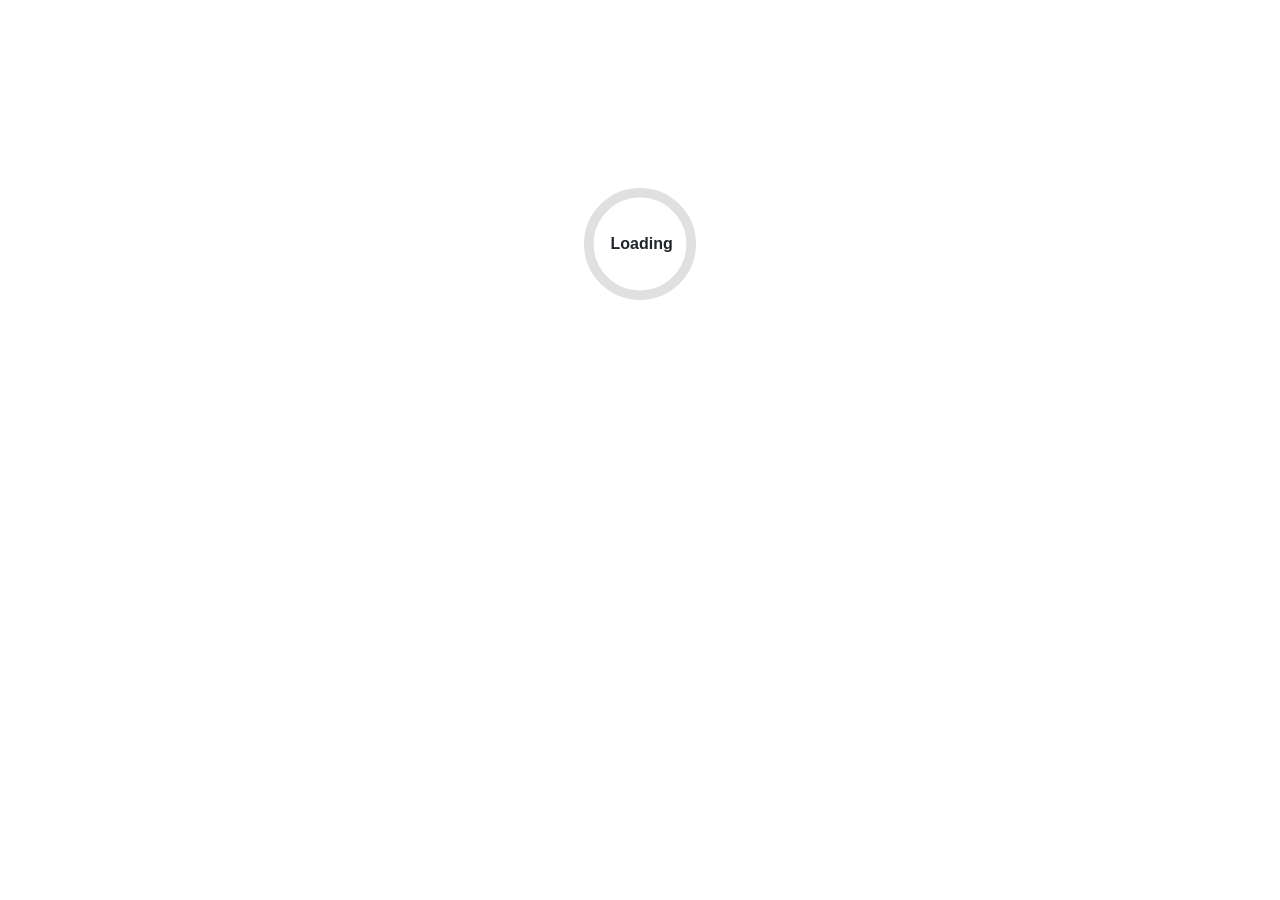
==== index.html @ f1bd94fe "hope  goog" ====
<!DOCTYPE html>
<html lang="en">

<head>
    <meta charset="utf-8" />
    <meta name="viewport" content="width=device-width, initial-scale=1.0" />
    <title>BlazorApp6</title>
    <base href="/" />
    <link href="_framework/dotnet.owsbo1fgoq.js" rel="preload" as="script" fetchpriority="high" crossorigin="anonymous" integrity="sha256-6Ow/nZbhUvCwhNm74Hs8HXMzXVrAB/wMzyLDXF5nHGU=" />
    <link rel="stylesheet" href="lib/bootstrap/dist/css/bootstrap.min.css" />
    <link rel="stylesheet" href="css/app.css" />
    <link rel="icon" type="image/png" href="favicon.png" />
    <link href="BlazorApp6.styles.css" rel="stylesheet" />
    <link href="manifest.webmanifest" rel="manifest" />
    <link rel="apple-touch-icon" sizes="512x512" href="icon-512.png" />
    <link rel="apple-touch-icon" sizes="192x192" href="icon-192.png" />
    <script type="importmap">{
  "imports": {
    "./_framework/blazor.webassembly.js": "./_framework/blazor.webassembly.66stpp682q.js",
    "./_framework/dotnet.native.js": "./_framework/dotnet.native.69poregybn.js",
    "./_framework/dotnet.js": "./_framework/dotnet.owsbo1fgoq.js",
    "./_framework/dotnet.runtime.js": "./_framework/dotnet.runtime.q5rqv3xrhm.js"
  },
  "scopes": {},
  "integrity": {
    "./_framework/blazor.webassembly.66stpp682q.js": "sha256-3lCWrko3zwspV40aQhs2S/IMkRSarnHRKIdkHhuXIBA=",
    "./_framework/blazor.webassembly.js": "sha256-3lCWrko3zwspV40aQhs2S/IMkRSarnHRKIdkHhuXIBA=",
    "./_framework/dotnet.js": "sha256-6Ow/nZbhUvCwhNm74Hs8HXMzXVrAB/wMzyLDXF5nHGU=",
    "./_framework/dotnet.native.69poregybn.js": "sha256-JvdIvkSF0x6euoPT2QnQSMg2Gyv2oJbFeBi1XmWLYFU=",
    "./_framework/dotnet.native.js": "sha256-JvdIvkSF0x6euoPT2QnQSMg2Gyv2oJbFeBi1XmWLYFU=",
    "./_framework/dotnet.owsbo1fgoq.js": "sha256-6Ow/nZbhUvCwhNm74Hs8HXMzXVrAB/wMzyLDXF5nHGU=",
    "./_framework/dotnet.runtime.js": "sha256-ArknccFM1sHNVcih0x1h52AG+abNCoQjl6BlVrv3ePw=",
    "./_framework/dotnet.runtime.q5rqv3xrhm.js": "sha256-ArknccFM1sHNVcih0x1h52AG+abNCoQjl6BlVrv3ePw="
  }
}</script>
</head>

<body>
    <div id="app">
        <svg class="loading-progress">
            <circle r="40%" cx="50%" cy="50%" />
            <circle r="40%" cx="50%" cy="50%" />
        </svg>
        <div class="loading-progress-text"></div>
    </div>

    <div id="blazor-error-ui">
        An unhandled error has occurred.
        <a href="." class="reload">Reload</a>
        <span class="dismiss">🗙</span>
    </div>
    <script src="_framework/blazor.webassembly.66stpp682q.js"></script>
    <script>navigator.serviceWorker.register('service-worker.js', { updateViaCache: 'none' });</script>
</body>

</html>
---- css/app.css ----
html, body {
    font-family: 'Helvetica Neue', Helvetica, Arial, sans-serif;
}

h1:focus {
    outline: none;
}

a, .btn-link {
    color: #0071c1;
}

.btn-primary {
    color: #fff;
    background-color: #1b6ec2;
    border-color: #1861ac;
}

.btn:focus, .btn:active:focus, .btn-link.nav-link:focus, .form-control:focus, .form-check-input:focus {
  box-shadow: 0 0 0 0.1rem white, 0 0 0 0.25rem #258cfb;
}

.content {
    padding-top: 1.1rem;
}

.valid.modified:not([type=checkbox]) {
    outline: 1px solid #26b050;
}

.invalid {
    outline: 1px solid red;
}

.validation-message {
    color: red;
}

#blazor-error-ui {
    color-scheme: light only;
    background: lightyellow;
    bottom: 0;
    box-shadow: 0 -1px 2px rgba(0, 0, 0, 0.2);
    box-sizing: border-box;
    display: none;
    left: 0;
    padding: 0.6rem 1.25rem 0.7rem 1.25rem;
    position: fixed;
    width: 100%;
    z-index: 1000;
}

    #blazor-error-ui .dismiss {
        cursor: pointer;
        position: absolute;
        right: 0.75rem;
        top: 0.5rem;
    }

.blazor-error-boundary {
    background: url([data-uri]) no-repeat 1rem/1.8rem, #b32121;
    padding: 1rem 1rem 1rem 3.7rem;
    color: white;
}

    .blazor-error-boundary::after {
        content: "An error has occurred."
    }

.loading-progress {
    position: absolute;
    display: block;
    width: 8rem;
    height: 8rem;
    inset: 20vh 0 auto 0;
    margin: 0 auto 0 auto;
}

    .loading-progress circle {
        fill: none;
        stroke: #e0e0e0;
        stroke-width: 0.6rem;
        transform-origin: 50% 50%;
        transform: rotate(-90deg);
    }

        .loading-progress circle:last-child {
            stroke: #1b6ec2;
            stroke-dasharray: calc(3.141 * var(--blazor-load-percentage, 0%) * 0.8), 500%;
            transition: stroke-dasharray 0.05s ease-in-out;
        }

.loading-progress-text {
    position: absolute;
    text-align: center;
    font-weight: bold;
    inset: calc(20vh + 3.25rem) 0 auto 0.2rem;
}

    .loading-progress-text:after {
        content: var(--blazor-load-percentage-text, "Loading");
    }

code {
    color: #c02d76;
}

.form-floating > .form-control-plaintext::placeholder, .form-floating > .form-control::placeholder {
    color: var(--bs-secondary-color);
    text-align: end;
}

.form-floating > .form-control-plaintext:focus::placeholder, .form-floating > .form-control:focus::placeholder {
    text-align: start;
}
---- BlazorApp6.styles.css ----
/* /Layout/MainLayout.razor.rz.scp.css */
.page[b-d35t5ls6kh] {
    position: relative;
    display: flex;
    flex-direction: column;
}

main[b-d35t5ls6kh] {
    flex: 1;
}

.sidebar[b-d35t5ls6kh] {
    background-image: linear-gradient(180deg, rgb(5, 39, 103) 0%, #3a0647 70%);
}

.top-row[b-d35t5ls6kh] {
    background-color: #f7f7f7;
    border-bottom: 1px solid #d6d5d5;
    justify-content: flex-end;
    height: 3.5rem;
    display: flex;
    align-items: center;
}

    .top-row[b-d35t5ls6kh]  a, .top-row[b-d35t5ls6kh]  .btn-link {
        white-space: nowrap;
        margin-left: 1.5rem;
        text-decoration: none;
    }

    .top-row[b-d35t5ls6kh]  a:hover, .top-row[b-d35t5ls6kh]  .btn-link:hover {
        text-decoration: underline;
    }

    .top-row[b-d35t5ls6kh]  a:first-child {
        overflow: hidden;
        text-overflow: ellipsis;
    }

@media (max-width: 640.98px) {
    .top-row[b-d35t5ls6kh] {
        justify-content: space-between;
    }

    .top-row[b-d35t5ls6kh]  a, .top-row[b-d35t5ls6kh]  .btn-link {
        margin-left: 0;
    }
}

@media (min-width: 641px) {
    .page[b-d35t5ls6kh] {
        flex-direction: row;
    }

    .sidebar[b-d35t5ls6kh] {
        width: 250px;
        height: 100vh;
        position: sticky;
        top: 0;
    }

    .top-row[b-d35t5ls6kh] {
        position: sticky;
        top: 0;
        z-index: 1;
    }

    .top-row.auth[b-d35t5ls6kh]  a:first-child {
        flex: 1;
        text-align: right;
        width: 0;
    }

    .top-row[b-d35t5ls6kh], article[b-d35t5ls6kh] {
        padding-left: 2rem !important;
        padding-right: 1.5rem !important;
    }
}
/* /Layout/NavMenu.razor.rz.scp.css */
.navbar-toggler[b-tj71duoct4] {
    background-color: rgba(255, 255, 255, 0.1);
}

.top-row[b-tj71duoct4] {
    min-height: 3.5rem;
    background-color: rgba(0,0,0,0.4);
}

.navbar-brand[b-tj71duoct4] {
    font-size: 1.1rem;
}

.bi[b-tj71duoct4] {
    display: inline-block;
    position: relative;
    width: 1.25rem;
    height: 1.25rem;
    margin-right: 0.75rem;
    top: -1px;
    background-size: cover;
}

.bi-house-door-fill-nav-menu[b-tj71duoct4] {
    background-image: url("data:image/svg+xml,%3Csvg xmlns='http://www.w3.org/2000/svg' width='16' height='16' fill='white' class='bi bi-house-door-fill' viewBox='0 0 16 16'%3E%3Cpath d='M6.5 14.5v-3.505c0-.245.25-.495.5-.495h2c.25 0 .5.25.5.5v3.5a.5.5 0 0 0 .5.5h4a.5.5 0 0 0 .5-.5v-7a.5.5 0 0 0-.146-.354L13 5.793V2.5a.5.5 0 0 0-.5-.5h-1a.5.5 0 0 0-.5.5v1.293L8.354 1.146a.5.5 0 0 0-.708 0l-6 6A.5.5 0 0 0 1.5 7.5v7a.5.5 0 0 0 .5.5h4a.5.5 0 0 0 .5-.5Z'/%3E%3C/svg%3E");
}

.bi-plus-square-fill-nav-menu[b-tj71duoct4] {
    background-image: url("data:image/svg+xml,%3Csvg xmlns='http://www.w3.org/2000/svg' width='16' height='16' fill='white' class='bi bi-plus-square-fill' viewBox='0 0 16 16'%3E%3Cpath d='M2 0a2 2 0 0 0-2 2v12a2 2 0 0 0 2 2h12a2 2 0 0 0 2-2V2a2 2 0 0 0-2-2H2zm6.5 4.5v3h3a.5.5 0 0 1 0 1h-3v3a.5.5 0 0 1-1 0v-3h-3a.5.5 0 0 1 0-1h3v-3a.5.5 0 0 1 1 0z'/%3E%3C/svg%3E");
}

.bi-list-nested-nav-menu[b-tj71duoct4] {
    background-image: url("data:image/svg+xml,%3Csvg xmlns='http://www.w3.org/2000/svg' width='16' height='16' fill='white' class='bi bi-list-nested' viewBox='0 0 16 16'%3E%3Cpath fill-rule='evenodd' d='M4.5 11.5A.5.5 0 0 1 5 11h10a.5.5 0 0 1 0 1H5a.5.5 0 0 1-.5-.5zm-2-4A.5.5 0 0 1 3 7h10a.5.5 0 0 1 0 1H3a.5.5 0 0 1-.5-.5zm-2-4A.5.5 0 0 1 1 3h10a.5.5 0 0 1 0 1H1a.5.5 0 0 1-.5-.5z'/%3E%3C/svg%3E");
}

.nav-item[b-tj71duoct4] {
    font-size: 0.9rem;
    padding-bottom: 0.5rem;
}

    .nav-item:first-of-type[b-tj71duoct4] {
        padding-top: 1rem;
    }

    .nav-item:last-of-type[b-tj71duoct4] {
        padding-bottom: 1rem;
    }

    .nav-item[b-tj71duoct4]  a {
        color: #d7d7d7;
        border-radius: 4px;
        height: 3rem;
        display: flex;
        align-items: center;
        line-height: 3rem;
    }

.nav-item[b-tj71duoct4]  a.active {
    background-color: rgba(255,255,255,0.37);
    color: white;
}

.nav-item[b-tj71duoct4]  a:hover {
    background-color: rgba(255,255,255,0.1);
    color: white;
}

@media (min-width: 641px) {
    .navbar-toggler[b-tj71duoct4] {
        display: none;
    }

    .collapse[b-tj71duoct4] {
        /* Never collapse the sidebar for wide screens */
        display: block;
    }

    .nav-scrollable[b-tj71duoct4] {
        /* Allow sidebar to scroll for tall menus */
        height: calc(100vh - 3.5rem);
        overflow-y: auto;
    }
}
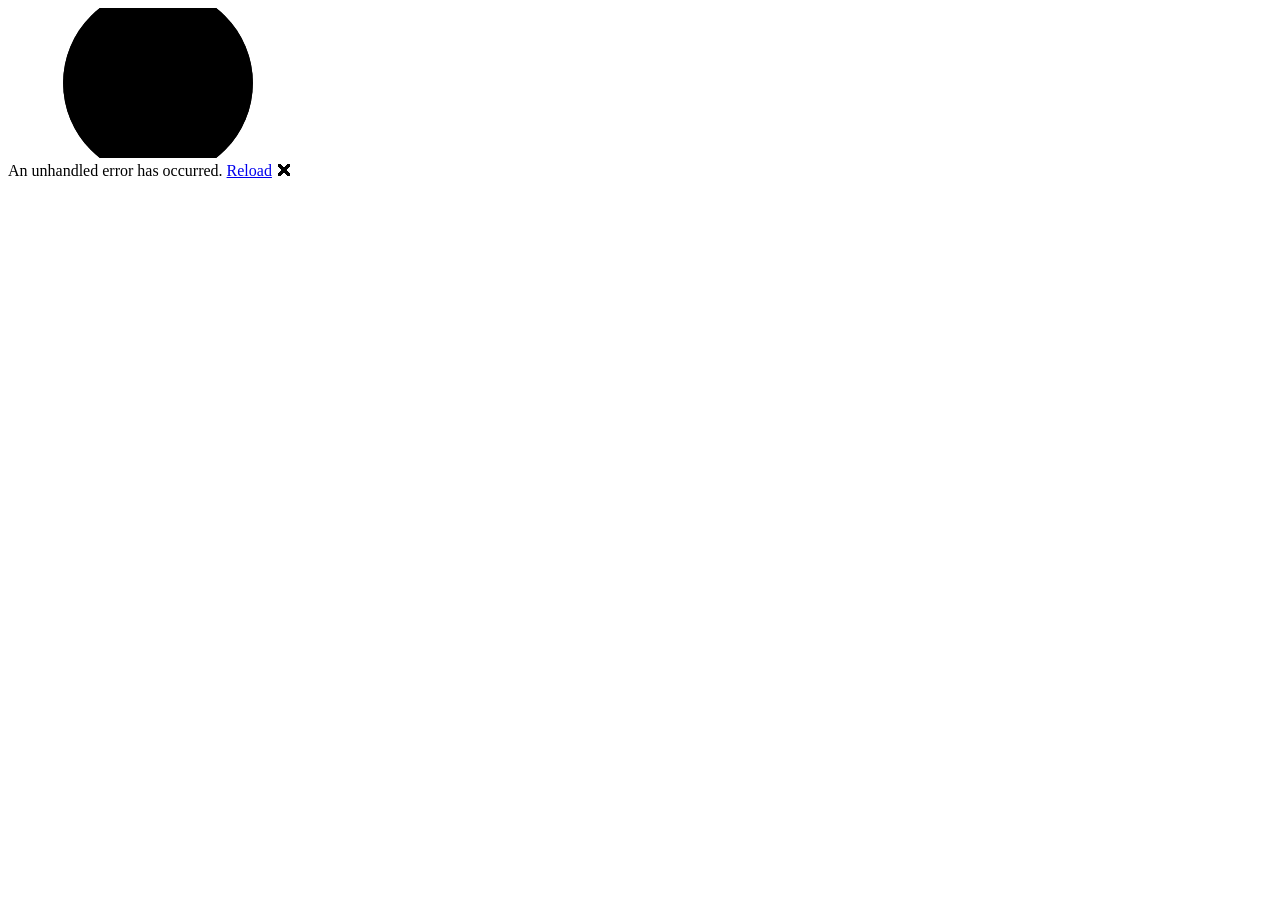
==== commit 81f1c5fe: "Update index.html" ====
--- a/index.html
+++ b/index.html
@@ -5,7 +5,7 @@
     <meta charset="utf-8" />
     <meta name="viewport" content="width=device-width, initial-scale=1.0" />
     <title>BlazorApp6</title>
-    <base href="/" />
+    <base href="/Blazor6GithubRepository/" />
     <link href="_framework/dotnet.owsbo1fgoq.js" rel="preload" as="script" fetchpriority="high" crossorigin="anonymous" integrity="sha256-6Ow/nZbhUvCwhNm74Hs8HXMzXVrAB/wMzyLDXF5nHGU=" />
     <link rel="stylesheet" href="lib/bootstrap/dist/css/bootstrap.min.css" />
     <link rel="stylesheet" href="css/app.css" />
